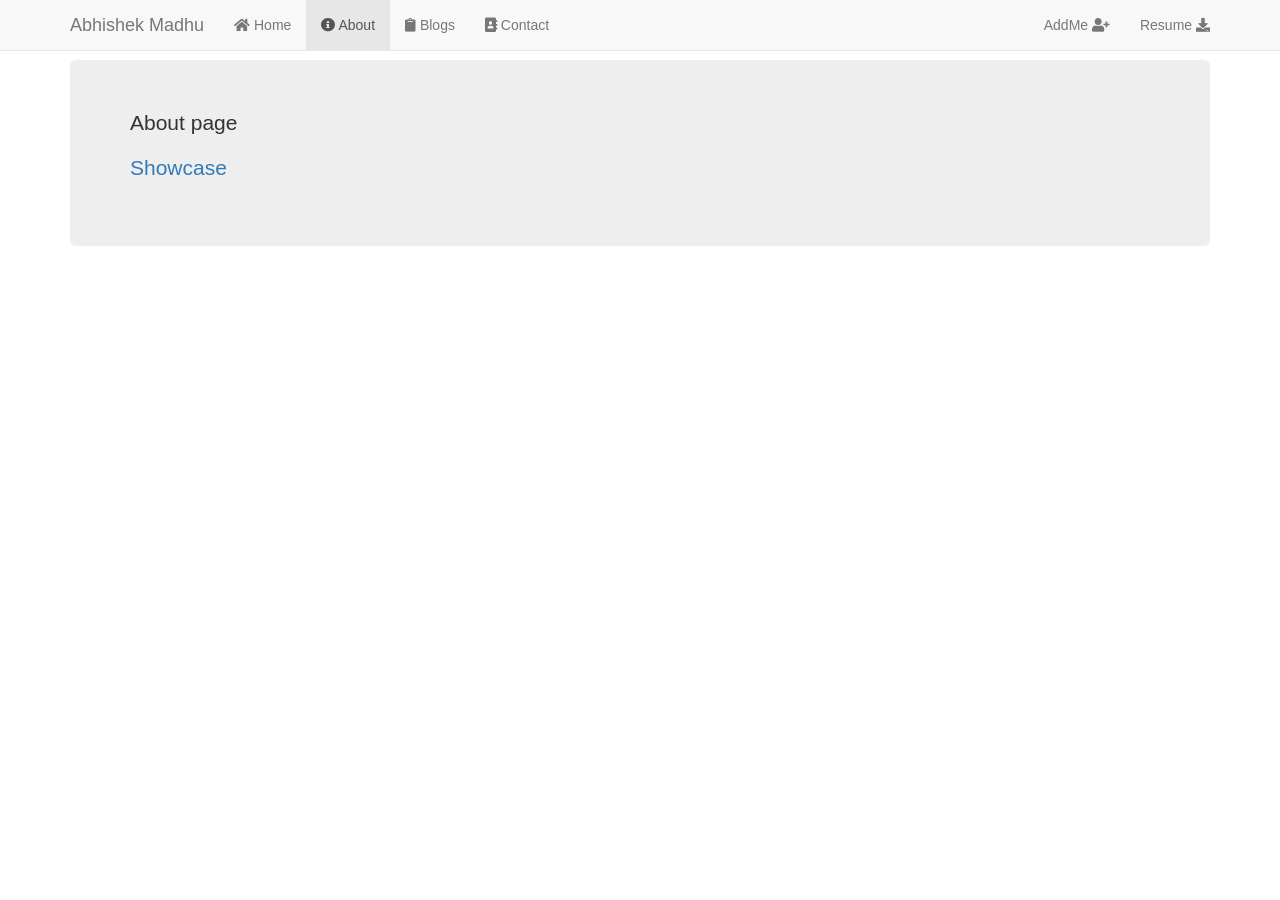
==== about/about.html @ 0736cec8 "a" ====
<!DOCTYPE html>
<html>
<head>
	<title>My Showcase</title>

	<meta charset="UTF-8">
	<meta name="viewport" content="width=device-width, initial-scale=1">
	<link rel="stylesheet" type="text/css" href="coming-soon.css">

	<link href="https://fonts.googleapis.com/css?family=Source+Sans+Pro" rel="stylesheet">

	<link rel="stylesheet" href="https://fonts.googleapis.com/css?family=Raleway">

	<link rel="stylesheet" type="text/css" href="https://maxcdn.bootstrapcdn.com/bootstrap/3.3.7/css/bootstrap.min.css">

	<link href="https://use.fontawesome.com/releases/v5.0.8/css/all.css" rel="stylesheet">

	<link rel="stylesheet" type="text/css" href="blog.css">

</head>

<body>
	<!-- ----------  NAVBAR  ----------- -->

	  <nav class="navbar navbar-default navbar-fixed-top" style="margin-bottom: 0px">
	    <div class="container">
	      <!-- Brand and toggle get grouped for better mobile display -->
	      <div class="navbar-header">
	        <button type="button" class="navbar-toggle collapsed" data-toggle="collapse" data-target="#bs-example-navbar-collapse-1" aria-expanded="false">
	          <span class="sr-only">Toggle navigation</span>
	          <span class="icon-bar"></span>
	          <span class="icon-bar"></span>
	          <span class="icon-bar"></span>
	        </button>
	        <!-- <a class="navbar-brand" href="#"><img id="logo" src="https://image.flaticon.com/icons/svg/61/61624.svg"></img></a> -->
	        <a class="navbar-brand" href="https://abhishekmadhu.github.io/">Abhishek Madhu</a>
	      </div>

	      <!-- Collect the nav links, forms, and other content for toggling -->
	      <div class="collapse navbar-collapse" id="bs-example-navbar-collapse-1">
	        <ul class="nav navbar-nav">
	          <li><a href="https://abhishekmadhu.github.io/"><i class="fas fa-home"></i> Home <span class="sr-only">(current)</span></a></li>
	          <li class="active"><a href="/about/about.html"><i class="fas fa-info-circle"></i>  About</a></li>
	          <li><a href="/blog/blog.html"><i class="fas fa-clipboard"></i>  Blogs</a></li>
	          <li><a href="#"><i class="fas fa-address-book"></i>   Contact</a></li>
	          
	        </ul>
	        
	        <ul class="nav navbar-nav navbar-right">
	          <li><a href="#">AddMe <i class="fas fa-user-plus"></i></a></li>
	          <li><a href="#">Resume <i class="fas fa-download"></i></a></li>
	          <!-- 
	          <li class="dropdown">
	            <a href="#" class="dropdown-toggle" data-toggle="dropdown" role="button" aria-haspopup="true" aria-expanded="false">Dropdown <span class="caret"></span></a>
	            <ul class="dropdown-menu">
	              <li><a href="#">Action</a></li>
	              <li><a href="#">Another action</a></li>
	              <li><a href="#">Something else here</a></li>
	              <li role="separator" class="divider"></li>
	              <li><a href="#">Separated link</a></li>
	            </ul> 
	        -->
	          </li>
	        </ul>
	      </div>
	    </div>
	  </nav>

	  <!-- ------------------------ -->
	<p>.</p>
	<p>.</p>
	<!-- above two lines are intentionally kept empty -->

	<p></p>

	<div class="container">
		<div class="jumbotron">
			<p>About page<p>
			<p><a href="/about/showcase/showcase.html">Showcase</a><p>
		</div>
	</div>
	







	<script	src="https://code.jquery.com/jquery-3.3.1.js"></script>

	<script type="text/javascript" src="https://maxcdn.bootstrapcdn.com/bootstrap/3.3.7/js/bootstrap.min.js"></script>
</body>
</html>
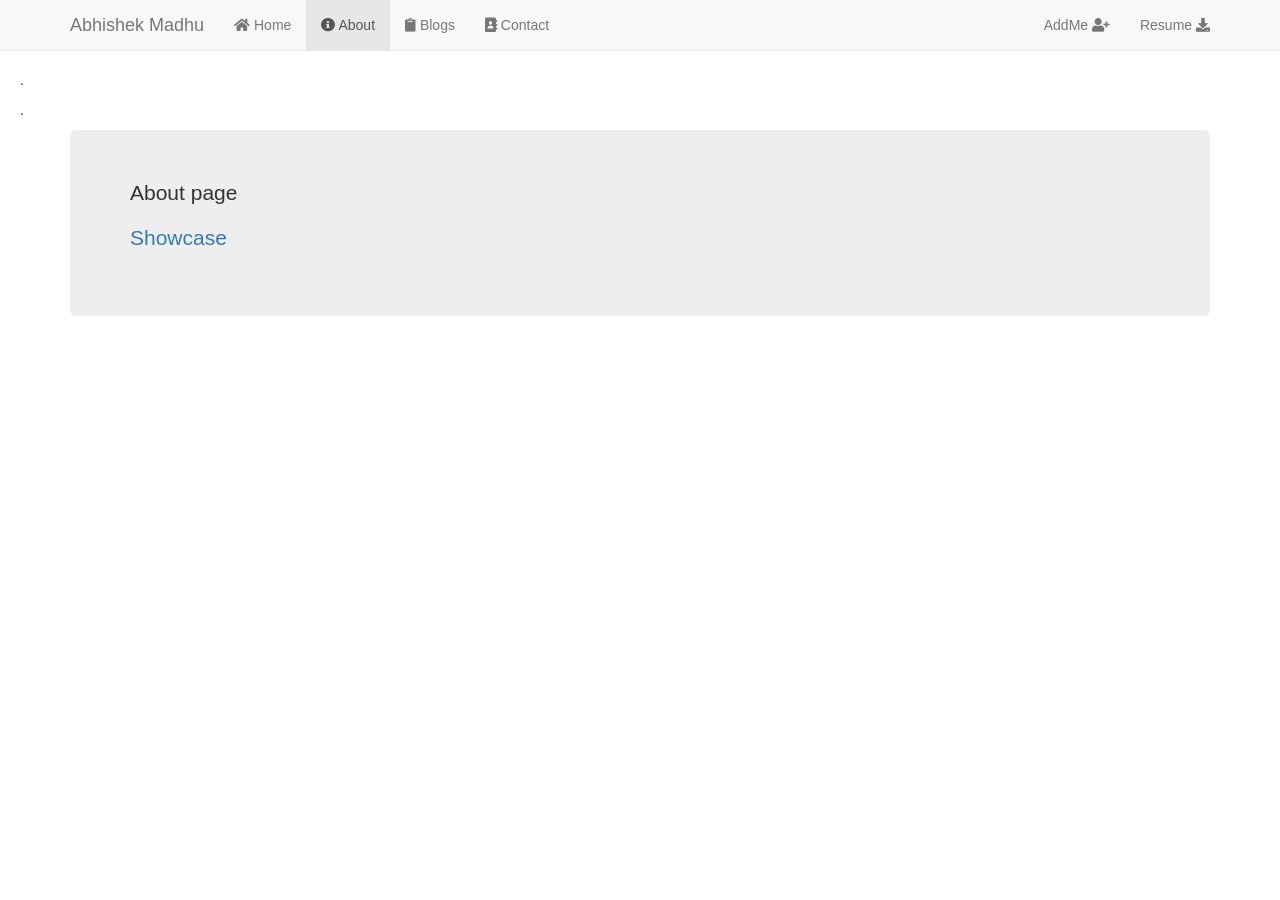
==== commit 042647dd: "Finally the Padding Heirarchy issue SOLVED Remember Heirarchy" ====
--- a/about/about.html
+++ b/about/about.html
@@ -1,22 +1,20 @@
 <!DOCTYPE html>
 <html>
 <head>
-	<title>My Showcase</title>
+	<title>About</title>
 
 	<meta charset="UTF-8">
 	<meta name="viewport" content="width=device-width, initial-scale=1">
-	<link rel="stylesheet" type="text/css" href="coming-soon.css">
+
+	<link rel="stylesheet" type="text/css" href="/coming-soon.css">
+	<link rel="stylesheet" type="text/css" href="/blog/blog.css">
+	<link rel="stylesheet" type="text/css" href="/about/about.css">
 
 	<link href="https://fonts.googleapis.com/css?family=Source+Sans+Pro" rel="stylesheet">
-
 	<link rel="stylesheet" href="https://fonts.googleapis.com/css?family=Raleway">
+	<link href="https://use.fontawesome.com/releases/v5.0.8/css/all.css" rel="stylesheet">
 
 	<link rel="stylesheet" type="text/css" href="https://maxcdn.bootstrapcdn.com/bootstrap/3.3.7/css/bootstrap.min.css">
-
-	<link href="https://use.fontawesome.com/releases/v5.0.8/css/all.css" rel="stylesheet">
-
-	<link rel="stylesheet" type="text/css" href="blog.css">
-
 </head>
 
 <body>
@@ -77,6 +75,7 @@
 		<div class="jumbotron">
 			<p>About page<p>
 			<p><a href="/about/showcase/showcase.html">Showcase</a><p>
+			<p></p>
 		</div>
 	</div>
 	
--- a/coming-soon.css
+++ b/coming-soon.css
@@ -0,0 +1,300 @@
+/*
+	Modified and edited by Abhishek Madhu.
+	Available for free for personal and commercial use.
+	Please do not forget to send a pull request.
+*/
+
+/* my.CSS 4.10 February 2018 by Jan Egil and Borge Refsnes */
+html{box-sizing:border-box}*,*:before,*:after{box-sizing:inherit}
+/* Extract from normalize.css by Nicolas Gallagher and Jonathan Neal git.io/normalize */
+html{-ms-text-size-adjust:100%;-webkit-text-size-adjust:100%}body{margin:0}
+article,aside,details,figcaption,figure,footer,header,main,menu,nav,section,summary{display:block}
+audio,canvas,progress,video{display:inline-block}progress{vertical-align:baseline}
+audio:not([controls]){display:none;height:0}[hidden],template{display:none}
+a{background-color:transparent;-webkit-text-decoration-skip:objects}
+a:active,a:hover{outline-width:0}abbr[title]{border-bottom:none;text-decoration:underline;text-decoration:underline dotted}
+dfn{font-style:italic}mark{background:#ff0;color:#000}
+small{font-size:80%}sub,sup{font-size:75%;line-height:0;position:relative;vertical-align:baseline}
+sub{bottom:-0.25em}sup{top:-0.5em}figure{margin:1em 40px}img{border-style:none}svg:not(:root){overflow:hidden}
+code,kbd,pre,samp{font-family:monospace,monospace;font-size:1em}hr{box-sizing:content-box;height:0;overflow:visible}
+button,input,select,textarea{font:inherit;margin:0}optgroup{font-weight:bold}
+button,input{overflow:visible}button,select{text-transform:none}
+button,html [type=button],[type=reset],[type=submit]{-webkit-appearance:button}
+button::-moz-focus-inner, [type=button]::-moz-focus-inner, [type=reset]::-moz-focus-inner, [type=submit]::-moz-focus-inner{border-style:none;padding:0}
+button:-moz-focusring, [type=button]:-moz-focusring, [type=reset]:-moz-focusring, [type=submit]:-moz-focusring{outline:1px dotted ButtonText}
+fieldset{border:1px solid #c0c0c0;margin:0 2px;padding:.35em .625em .75em}
+legend{color:inherit;display:table;max-width:100%;padding:0;white-space:normal}textarea{overflow:auto}
+[type=checkbox],[type=radio]{padding:0}
+[type=number]::-webkit-inner-spin-button,[type=number]::-webkit-outer-spin-button{height:auto}
+[type=search]{-webkit-appearance:textfield;outline-offset:-2px}
+[type=search]::-webkit-search-cancel-button,[type=search]::-webkit-search-decoration{-webkit-appearance:none}
+::-webkit-input-placeholder{color:inherit;opacity:0.54}
+::-webkit-file-upload-button{-webkit-appearance:button;font:inherit}
+/* End extract */
+html,body{font-family:Verdana,sans-serif;font-size:15px;line-height:1.5}html{overflow-x:hidden}
+h1{font-size:36px;text-shadow: 1px 1px 20px #c3c0f9;}h2{font-size:30px}h3{font-size:24px}h4{font-size:20px}h5{font-size:18px}h6{font-size:16px}.my-serif{font-family:serif}
+h1,h2,h3,h4,h5,h6{font-family:"Segoe UI",Arial,sans-serif;font-weight:800;margin:10px 0}.my-wide{letter-spacing:4px}
+hr{border:0;border-top:1px solid #eee;margin:20px 0}
+.my-image{max-width:100%;height:auto}img{vertical-align:middle}a{color:inherit}
+.my-table,.my-table-all{border-collapse:collapse;border-spacing:0;width:100%;display:table}.my-table-all{border:1px solid #ccc}
+.my-bordered tr,.my-table-all tr{border-bottom:1px solid #ddd}.my-striped tbody tr:nth-child(even){background-color:#f1f1f1}
+.my-table-all tr:nth-child(odd){background-color:#fff}.my-table-all tr:nth-child(even){background-color:#f1f1f1}
+.my-hoverable tbody tr:hover,.my-ul.my-hoverable li:hover{background-color:#ccc}.my-centered tr th,.my-centered tr td{text-align:center}
+.my-table td,.my-table th,.my-table-all td,.my-table-all th{padding:8px 8px;display:table-cell;text-align:left;vertical-align:top}
+.my-table th:first-child,.my-table td:first-child,.my-table-all th:first-child,.my-table-all td:first-child{padding-left:16px}
+.my-btn,.my-button{border:none;display:inline-block;padding:8px 16px;vertical-align:middle;overflow:hidden;text-decoration:none;color:inherit;background-color:inherit;text-align:center;cursor:pointer;white-space:nowrap}
+.my-btn:hover{box-shadow:0 8px 16px 0 rgba(0,0,0,0.2),0 6px 20px 0 rgba(0,0,0,0.19)}
+.my-btn,.my-button{-webkit-touch-callout:none;-webkit-user-select:none;-khtml-user-select:none;-moz-user-select:none;-ms-user-select:none;user-select:none}   
+.my-disabled,.my-btn:disabled,.my-button:disabled{cursor:not-allowed;opacity:0.3}.my-disabled *,:disabled *{pointer-events:none}
+.my-btn.my-disabled:hover,.my-btn:disabled:hover{box-shadow:none}
+.my-badge,.my-tag{background-color:#000;color:#fff;display:inline-block;padding-left:8px;padding-right:8px;text-align:center}.my-badge{border-radius:50%}
+.my-ul{list-style-type:none;padding:0;margin:0}.my-ul li{padding:8px 16px;border-bottom:1px solid #ddd}.my-ul li:last-child{border-bottom:none}
+.my-tooltip,.my-display-container{position:relative}.my-tooltip .my-text{display:none}.my-tooltip:hover .my-text{display:inline-block}
+.my-ripple:active{opacity:0.5}.my-ripple{transition:opacity 0s}
+.my-input{padding:8px;display:block;border:none;border-bottom:1px solid #ccc;width:100%}
+.my-select{padding:9px 0;width:100%;border:none;border-bottom:1px solid #ccc}
+.my-dropdown-click,.my-dropdown-hover{position:relative;display:inline-block;cursor:pointer}
+.my-dropdown-hover:hover .my-dropdown-content{display:block}
+.my-dropdown-hover:first-child,.my-dropdown-click:hover{background-color:#ccc;color:#000}
+.my-dropdown-hover:hover > .my-button:first-child,.my-dropdown-click:hover > .my-button:first-child{background-color:#ccc;color:#000}
+.my-dropdown-content{cursor:auto;color:#000;background-color:#fff;display:none;position:absolute;min-width:160px;margin:0;padding:0;z-index:1}
+.my-check,.my-radio{width:24px;height:24px;position:relative;top:6px}
+.my-sidebar{height:100%;width:200px;background-color:#fff;position:fixed!important;z-index:1;overflow:auto}
+.my-bar-block .my-dropdown-hover,.my-bar-block .my-dropdown-click{width:100%}
+.my-bar-block .my-dropdown-hover .my-dropdown-content,.my-bar-block .my-dropdown-click .my-dropdown-content{min-width:100%}
+.my-bar-block .my-dropdown-hover .my-button,.my-bar-block .my-dropdown-click .my-button{width:100%;text-align:left;padding:8px 16px}
+.my-main,#main{transition:margin-left .4s}
+.my-modal{z-index:3;display:none;padding-top:100px;position:fixed;left:0;top:0;width:100%;height:100%;overflow:auto;background-color:rgb(0,0,0);background-color:rgba(0,0,0,0.4)}
+.my-modal-content{margin:auto;background-color:#fff;position:relative;padding:0;outline:0;width:600px}
+.my-bar{width:100%;overflow:hidden}.my-center .my-bar{display:inline-block;width:auto}
+.my-bar .my-bar-item{padding:8px 16px;float:left;width:auto;border:none;display:block;outline:0}
+.my-bar .my-dropdown-hover,.my-bar .my-dropdown-click{position:static;float:left}
+.my-bar .my-button{white-space:normal}
+.my-bar-block .my-bar-item{width:100%;display:block;padding:8px 16px;text-align:left;border:none;white-space:normal;float:none;outline:0}
+.my-bar-block.my-center .my-bar-item{text-align:center}.my-block{display:block;width:100%}
+.my-responsive{display:block;overflow-x:auto}
+.my-container:after,.my-container:before,.my-panel:after,.my-panel:before,.my-row:after,.my-row:before,.my-row-padding:after,.my-row-padding:before,
+.my-cell-row:before,.my-cell-row:after,.my-clear:after,.my-clear:before,.my-bar:before,.my-bar:after{content:"";display:table;clear:both}
+.my-col,.my-half,.my-third,.my-twothird,.my-threequarter,.my-quarter{float:left;width:100%}
+.my-col.s1{width:8.33333%}.my-col.s2{width:16.66666%}.my-col.s3{width:24.99999%}.my-col.s4{width:33.33333%}
+.my-col.s5{width:41.66666%}.my-col.s6{width:49.99999%}.my-col.s7{width:58.33333%}.my-col.s8{width:66.66666%}
+.my-col.s9{width:74.99999%}.my-col.s10{width:83.33333%}.my-col.s11{width:91.66666%}.my-col.s12{width:99.99999%}
+@media (min-width:601px){.my-col.m1{width:8.33333%}.my-col.m2{width:16.66666%}.my-col.m3,.my-quarter{width:24.99999%}.my-col.m4,.my-third{width:33.33333%}
+.my-col.m5{width:41.66666%}.my-col.m6,.my-half{width:49.99999%}.my-col.m7{width:58.33333%}.my-col.m8,.my-twothird{width:66.66666%}
+.my-col.m9,.my-threequarter{width:74.99999%}.my-col.m10{width:83.33333%}.my-col.m11{width:91.66666%}.my-col.m12{width:99.99999%}}
+@media (min-width:993px){.my-col.l1{width:8.33333%}.my-col.l2{width:16.66666%}.my-col.l3{width:24.99999%}.my-col.l4{width:33.33333%}
+.my-col.l5{width:41.66666%}.my-col.l6{width:49.99999%}.my-col.l7{width:58.33333%}.my-col.l8{width:66.66666%}
+.my-col.l9{width:74.99999%}.my-col.l10{width:83.33333%}.my-col.l11{width:91.66666%}.my-col.l12{width:99.99999%}}
+.my-content{max-width:980px;margin:auto}.my-rest{overflow:hidden}
+.my-cell-row{display:table;width:100%}.my-cell{display:table-cell}
+.my-cell-top{vertical-align:top}.my-cell-middle{vertical-align:middle}.my-cell-bottom{vertical-align:bottom}
+.my-hide{display:none!important}.my-show-block,.my-show{display:block!important}.my-show-inline-block{display:inline-block!important}
+@media (max-width:600px){.my-modal-content{margin:0 10px;width:auto!important}.my-modal{padding-top:30px}
+.my-dropdown-hover.my-mobile .my-dropdown-content,.my-dropdown-click.my-mobile .my-dropdown-content{position:relative}	
+.my-hide-small{display:none!important}.my-mobile{display:block;width:100%!important}.my-bar-item.my-mobile,.my-dropdown-hover.my-mobile,.my-dropdown-click.my-mobile{text-align:center}
+.my-dropdown-hover.my-mobile,.my-dropdown-hover.my-mobile .my-btn,.my-dropdown-hover.my-mobile .my-button,.my-dropdown-click.my-mobile,.my-dropdown-click.my-mobile .my-btn,.my-dropdown-click.my-mobile .my-button{width:100%}}
+@media (max-width:768px){.my-modal-content{width:500px}.my-modal{padding-top:50px}}
+@media (min-width:993px){.my-modal-content{width:900px}.my-hide-large{display:none!important}.my-sidebar.my-collapse{display:block!important}}
+@media (max-width:992px) and (min-width:601px){.my-hide-medium{display:none!important}}
+@media (max-width:992px){.my-sidebar.my-collapse{display:none}.my-main{margin-left:0!important;margin-right:0!important}}
+.my-top,.my-bottom{position:fixed;width:100%;z-index:1}.my-top{top:0}.my-bottom{bottom:0}
+.my-overlay{position:fixed;display:none;width:100%;height:100%;top:0;left:0;right:0;bottom:0;background-color:rgba(0,0,0,0.5);z-index:2}
+.my-display-topleft{position:absolute;left:0;top:0}.my-display-topright{position:absolute;right:0;top:0}
+.my-display-bottomleft{position:absolute;left:0;bottom:0}.my-display-bottomright{position:absolute;right:0;bottom:0}
+.my-display-middle{position:absolute;top:50%;left:50%;transform:translate(-50%,-50%);-ms-transform:translate(-50%,-50%)}
+.my-display-left{position:absolute;top:50%;left:0%;transform:translate(0%,-50%);-ms-transform:translate(-0%,-50%)}
+.my-display-right{position:absolute;top:50%;right:0%;transform:translate(0%,-50%);-ms-transform:translate(0%,-50%)}
+.my-display-topmiddle{position:absolute;left:50%;top:0;transform:translate(-50%,0%);-ms-transform:translate(-50%,0%)}
+.my-display-bottommiddle{position:absolute;left:50%;bottom:0;transform:translate(-50%,0%);-ms-transform:translate(-50%,0%)}
+.my-display-container:hover .my-display-hover{display:block}.my-display-container:hover span.my-display-hover{display:inline-block}.my-display-hover{display:none}
+.my-display-position{position:absolute}
+.my-circle{border-radius:50%}
+.my-round-small{border-radius:2px}.my-round,.my-round-medium{border-radius:4px}.my-round-large{border-radius:8px}.my-round-xlarge{border-radius:16px}.my-round-xxlarge{border-radius:32px}
+.my-row-padding,.my-row-padding>.my-half,.my-row-padding>.my-third,.my-row-padding>.my-twothird,.my-row-padding>.my-threequarter,.my-row-padding>.my-quarter,.my-row-padding>.my-col{padding:0 8px}
+.my-container,.my-panel{padding:0.01em 16px}.my-panel{margin-top:16px;margin-bottom:16px}
+.my-code,.my-codespan{font-family:Consolas,"courier new";font-size:16px}
+.my-code{width:auto;background-color:#fff;padding:8px 12px;border-left:4px solid #4CAF50;word-wrap:break-word}
+.my-codespan{color:crimson;background-color:#f1f1f1;padding-left:4px;padding-right:4px;font-size:110%}
+.my-card,.my-card-2{box-shadow:0 2px 5px 0 rgba(0,0,0,0.16),0 2px 10px 0 rgba(0,0,0,0.12)}
+.my-card-4,.my-hover-shadow:hover{box-shadow:0 4px 10px 0 rgba(0,0,0,0.2),0 4px 20px 0 rgba(0,0,0,0.19)}
+.my-spin{animation:my-spin 2s infinite linear}@keyframes my-spin{0%{transform:rotate(0deg)}100%{transform:rotate(359deg)}}
+.my-animate-fading{animation:fading 10s infinite}@keyframes fading{0%{opacity:0}50%{opacity:1}100%{opacity:0}}
+.my-animate-opacity{animation:opac 0.8s}@keyframes opac{from{opacity:0} to{opacity:1}}
+.my-animate-top{position:relative;animation:animatetop 1.0s;}@keyframes animatetop{from{top:-300px;opacity:0} to{top:0;opacity:1}}
+.my-animate-left{position:relative;animation:animateleft 0.4s}@keyframes animateleft{from{left:-300px;opacity:0} to{left:0;opacity:1}}
+.my-animate-right{position:relative;animation:animateright 0.4s}@keyframes animateright{from{right:-300px;opacity:0} to{right:0;opacity:1}}
+.my-animate-bottom{position:relative;animation:animatebottom 0.4s}@keyframes animatebottom{from{bottom:-300px;opacity:0} to{bottom:0;opacity:1}}
+.my-animate-zoom {animation:animatezoom 0.6s}@keyframes animatezoom{from{transform:scale(0)} to{transform:scale(1)}}
+.my-animate-input{transition:width 0.4s ease-in-out}.my-animate-input:focus{width:100%!important}
+.my-opacity,.my-hover-opacity:hover{opacity:0.60}.my-opacity-off,.my-hover-opacity-off:hover{opacity:1}
+.my-opacity-max{opacity:0.25}.my-opacity-min{opacity:0.75}
+.my-greyscale-max,.my-grayscale-max,.my-hover-greyscale:hover,.my-hover-grayscale:hover{filter:grayscale(100%)}
+.my-greyscale,.my-grayscale{filter:grayscale(75%)}.my-greyscale-min,.my-grayscale-min{filter:grayscale(50%)}
+.my-sepia{filter:sepia(75%)}.my-sepia-max,.my-hover-sepia:hover{filter:sepia(100%)}.my-sepia-min{filter:sepia(50%)}
+.my-tiny{font-size:10px!important}.my-small{font-size:12px!important}.my-medium{font-size:15px!important}.my-large{font-size:18px!important;text-shadow: 1px 1px 5px white;}
+.my-xlarge{font-size:24px!important}.my-xxlarge{font-size:36px!important}.my-xxxlarge{font-size:48px!important}.my-jumbo{font-size:64px!important}
+.my-left-align{text-align:left!important}.my-right-align{text-align:right!important}.my-justify{text-align:justify!important}.my-center{text-align:center!important}
+.my-border-0{border:0!important}.my-border{border:1px solid #ccc!important}
+.my-border-top{border-top:1px solid #ccc!important}.my-border-bottom{border-bottom:1px solid #ccc!important}
+.my-border-left{border-left:1px solid #ccc!important}.my-border-right{border-right:1px solid #ccc!important}
+.my-topbar{border-top:6px solid #ccc!important}.my-bottombar{border-bottom:6px solid #ccc!important}
+.my-leftbar{border-left:6px solid #ccc!important}.my-rightbar{border-right:6px solid #ccc!important}
+.my-section,.my-code{margin-top:16px!important;margin-bottom:16px!important}
+.my-margin{margin:16px!important}.my-margin-top{margin-top:16px!important}.my-margin-bottom{margin-bottom:16px!important}
+.my-margin-left{margin-left:16px!important}.my-margin-right{margin-right:16px!important}
+.my-padding-small{padding:4px 8px!important}.my-padding{padding:8px 16px!important}.my-padding-large{padding:12px 24px!important}
+.my-padding-16{padding-top:16px!important;padding-bottom:16px!important}.my-padding-24{padding-top:24px!important;padding-bottom:24px!important}
+.my-padding-32{padding-top:32px!important;padding-bottom:32px!important}.my-padding-48{padding-top:48px!important;padding-bottom:48px!important}
+.my-padding-64{padding-top:64px!important;padding-bottom:64px!important}
+.my-left{float:left!important}.my-right{float:right!important}
+.my-button:hover{color:#000!important;background-color:#ccc!important}
+.my-transparent,.my-hover-none:hover{background-color:transparent!important}
+.my-hover-none:hover{box-shadow:none!important}
+/* Colors */
+.my-amber,.my-hover-amber:hover{color:#000!important;background-color:#ffc107!important}
+.my-aqua,.my-hover-aqua:hover{color:#000!important;background-color:#00ffff!important}
+.my-blue,.my-hover-blue:hover{color:#fff!important;background-color:#2196F3!important}
+.my-light-blue,.my-hover-light-blue:hover{color:#000!important;background-color:#87CEEB!important}
+.my-brown,.my-hover-brown:hover{color:#fff!important;background-color:#795548!important}
+.my-cyan,.my-hover-cyan:hover{color:#000!important;background-color:#00bcd4!important}
+.my-blue-grey,.my-hover-blue-grey:hover,.my-blue-gray,.my-hover-blue-gray:hover{color:#fff!important;background-color:#607d8b!important}
+.my-green,.my-hover-green:hover{color:#fff!important;background-color:#4CAF50!important}
+.my-light-green,.my-hover-light-green:hover{color:#000!important;background-color:#8bc34a!important}
+.my-indigo,.my-hover-indigo:hover{color:#fff!important;background-color:#3f51b5!important}
+.my-khaki,.my-hover-khaki:hover{color:#000!important;background-color:#f0e68c!important}
+.my-lime,.my-hover-lime:hover{color:#000!important;background-color:#cddc39!important}
+.my-orange,.my-hover-orange:hover{color:#000!important;background-color:#ff9800!important}
+.my-deep-orange,.my-hover-deep-orange:hover{color:#fff!important;background-color:#ff5722!important}
+.my-pink,.my-hover-pink:hover{color:#fff!important;background-color:#e91e63!important}
+.my-purple,.my-hover-purple:hover{color:#fff!important;background-color:#9c27b0!important}
+.my-deep-purple,.my-hover-deep-purple:hover{color:#fff!important;background-color:#673ab7!important}
+.my-red,.my-hover-red:hover{color:#fff!important;background-color:#f44336!important}
+.my-sand,.my-hover-sand:hover{color:#000!important;background-color:#fdf5e6!important}
+.my-teal,.my-hover-teal:hover{color:#fff!important;background-color:#009688!important}
+.my-yellow,.my-hover-yellow:hover{color:#000!important;background-color:#ffeb3b!important}
+.my-white,.my-hover-white:hover{color:#000!important;background-color:#fff!important}
+.my-black,.my-hover-black:hover{color:#fff!important;background-color:#000!important}
+.my-grey,.my-hover-grey:hover,.my-gray,.my-hover-gray:hover{color:#000!important;background-color:#9e9e9e!important}
+.my-light-grey,.my-hover-light-grey:hover,.my-light-gray,.my-hover-light-gray:hover{color:#000!important;background-color:#f1f1f1!important}
+.my-dark-grey,.my-hover-dark-grey:hover,.my-dark-gray,.my-hover-dark-gray:hover{color:#fff!important;background-color:#616161!important}
+.my-pale-red,.my-hover-pale-red:hover{color:#000!important;background-color:#ffdddd!important}
+.my-pale-green,.my-hover-pale-green:hover{color:#000!important;background-color:#ddffdd!important}
+.my-pale-yellow,.my-hover-pale-yellow:hover{color:#000!important;background-color:#ffffcc!important}
+.my-pale-blue,.my-hover-pale-blue:hover{color:#000!important;background-color:#ddffff!important}
+.my-text-amber,.my-hover-text-amber:hover{color:#ffc107!important}
+.my-text-aqua,.my-hover-text-aqua:hover{color:#00ffff!important}
+.my-text-blue,.my-hover-text-blue:hover{color:#2196F3!important}
+.my-text-light-blue,.my-hover-text-light-blue:hover{color:#87CEEB!important}
+.my-text-brown,.my-hover-text-brown:hover{color:#795548!important}
+.my-text-cyan,.my-hover-text-cyan:hover{color:#00bcd4!important}
+.my-text-blue-grey,.my-hover-text-blue-grey:hover,.my-text-blue-gray,.my-hover-text-blue-gray:hover{color:#607d8b!important}
+.my-text-green,.my-hover-text-green:hover{color:#4CAF50!important}
+.my-text-light-green,.my-hover-text-light-green:hover{color:#8bc34a!important}
+.my-text-indigo,.my-hover-text-indigo:hover{color:#3f51b5!important}
+.my-text-khaki,.my-hover-text-khaki:hover{color:#b4aa50!important}
+.my-text-lime,.my-hover-text-lime:hover{color:#cddc39!important}
+.my-text-orange,.my-hover-text-orange:hover{color:#ff9800!important}
+.my-text-deep-orange,.my-hover-text-deep-orange:hover{color:#ff5722!important}
+.my-text-pink,.my-hover-text-pink:hover{color:#e91e63!important}
+.my-text-purple,.my-hover-text-purple:hover{color:#9c27b0!important}
+.my-text-deep-purple,.my-hover-text-deep-purple:hover{color:#673ab7!important}
+.my-text-red,.my-hover-text-red:hover{color:#f44336!important}
+.my-text-sand,.my-hover-text-sand:hover{color:#fdf5e6!important}
+.my-text-teal,.my-hover-text-teal:hover{color:#009688!important}
+.my-text-yellow,.my-hover-text-yellow:hover{color:#d2be0e!important}
+.my-text-white,.my-hover-text-white:hover{color:#fefefe !important;}
+.my-text-black,.my-hover-text-black:hover{color:#000!important}
+.my-text-grey,.my-hover-text-grey:hover,.my-text-gray,.my-hover-text-gray:hover{color:#757575!important}
+.my-text-light-grey,.my-hover-text-light-grey:hover,.my-text-light-gray,.my-hover-text-light-gray:hover{color:#f1f1f1!important}
+.my-text-dark-grey,.my-hover-text-dark-grey:hover,.my-text-dark-gray,.my-hover-text-dark-gray:hover{color:#3a3a3a!important}
+.my-border-amber,.my-hover-border-amber:hover{border-color:#ffc107!important}
+.my-border-aqua,.my-hover-border-aqua:hover{border-color:#00ffff!important}
+.my-border-blue,.my-hover-border-blue:hover{border-color:#2196F3!important}
+.my-border-light-blue,.my-hover-border-light-blue:hover{border-color:#87CEEB!important}
+.my-border-brown,.my-hover-border-brown:hover{border-color:#795548!important}
+.my-border-cyan,.my-hover-border-cyan:hover{border-color:#00bcd4!important}
+.my-border-blue-grey,.my-hover-border-blue-grey:hover,.my-border-blue-gray,.my-hover-border-blue-gray:hover{border-color:#607d8b!important}
+.my-border-green,.my-hover-border-green:hover{border-color:#4CAF50!important}
+.my-border-light-green,.my-hover-border-light-green:hover{border-color:#8bc34a!important}
+.my-border-indigo,.my-hover-border-indigo:hover{border-color:#3f51b5!important}
+.my-border-khaki,.my-hover-border-khaki:hover{border-color:#f0e68c!important}
+.my-border-lime,.my-hover-border-lime:hover{border-color:#cddc39!important}
+.my-border-orange,.my-hover-border-orange:hover{border-color:#ff9800!important}
+.my-border-deep-orange,.my-hover-border-deep-orange:hover{border-color:#ff5722!important}
+.my-border-pink,.my-hover-border-pink:hover{border-color:#e91e63!important}
+.my-border-purple,.my-hover-border-purple:hover{border-color:#9c27b0!important}
+.my-border-deep-purple,.my-hover-border-deep-purple:hover{border-color:#673ab7!important}
+.my-border-red,.my-hover-border-red:hover{border-color:#f44336!important}
+.my-border-sand,.my-hover-border-sand:hover{border-color:#fdf5e6!important}
+.my-border-teal,.my-hover-border-teal:hover{border-color:#009688!important}
+.my-border-yellow,.my-hover-border-yellow:hover{border-color:#ffeb3b!important}
+.my-border-white,.my-hover-border-white:hover{border-color:#fff!important}
+.my-border-black,.my-hover-border-black:hover{border-color:#000!important}
+.my-border-grey,.my-hover-border-grey:hover,.my-border-gray,.my-hover-border-gray:hover{border-color:#9e9e9e!important}
+.my-border-light-grey,.my-hover-border-light-grey:hover,.my-border-light-gray,.my-hover-border-light-gray:hover{border-color:#f1f1f1!important}
+.my-border-dark-grey,.my-hover-border-dark-grey:hover,.my-border-dark-gray,.my-hover-border-dark-gray:hover{border-color:#616161!important}
+.my-border-pale-red,.my-hover-border-pale-red:hover{border-color:#ffe7e7!important}.my-border-pale-green,.my-hover-border-pale-green:hover{border-color:#e7ffe7!important}
+.my-border-pale-yellow,.my-hover-border-pale-yellow:hover{border-color:#ffffcc!important}.my-border-pale-blue,.my-hover-border-pale-blue:hover{border-color:#e7ffff!important}
+
+/*********************Abhishek Madhu*********************************/
+
+.opensource-logo {max-height: 70px; max-height: 70px;}
+
+body,h1 {font-family: "Raleway", sans-serif}
+body, html {height: 100%}
+/*<<<<<<< HEAD*/
+
+/*=======
+>>>>>>> parent of 0685a6c... BGIMG trial*/
+.bgimg {
+    background-image: url('/landing-images/bw-web-bg-ready1copy.jpg');
+    min-height: 100%;
+    background-position: center;
+    background-size: cover;
+    padding-top: 30px;
+    /*-webkit-filter: blur(3px);  Safari 6.0 - 9.0 
+    filter: blur(3px);*/
+/*<<<<<<<*/ /*HEAD*/
+/*=======*/
+/*>>>>>>> parent of 0685a6c... BGIMG trial*/
+}
+
+/*****************************/
+
+.darken-with-text p {
+  margin: 0;
+  font-size: 2em;
+  text-align: center;
+  color: #fefefe;
+  padding-top: 50px;
+  position: relative;
+  z-index: 1;
+}
+
+.darken-pseudo {
+  position: relative;
+}
+
+.darken-pseudo:after {
+  content: '';
+  position: absolute;
+  top: 0;
+  bottom: 0;
+  left: 0;
+  right: 0;
+  display: block;
+  background-color: rgba(0, 0, 0, 0.5);
+}
+
+.my-text-white,.my-hover-text-white:hover
+{color:#fefefe !important;}
+
+.back-blend {
+	background: rgba(0, 0, 0, 0.05);
+
+}
+
+#logo {
+	max-height: 100%;
+	max-width: 100%;
+}
--- a/blog/blog.css
+++ b/blog/blog.css
@@ -0,0 +1,55 @@
+body {
+	font-family: 'Source Sans Pro', serif;
+
+	max-width: 100%;
+	width: 100%;
+	padding: 70px 20px;
+
+	margin-top: 60px;
+	margin: auto;
+
+}
+
+.frame {
+	font-family: Source Sans Pro, serif;
+	max-width: 800px;
+	width: 80%;
+	padding: 20px;
+	border: 20px solid #bdc3c7;
+	margin: 45px auto;  /*aligns to middle*/
+	/*vertical-align: middle;*/
+	/*margin-left: 10%;*/
+}
+
+.date {
+	color: #3498DB;
+	text-transform: uppercase;
+	letter-spacing: 2px;
+	font-size: 1.2em;
+}
+
+h2 {
+	color: #2c3e50;
+	font-weight: 900;
+	font-size: 2em;
+}
+
+hr { 
+	border: 0; 
+	height: 1px; 
+	background-image: linear-gradient(to right, rgba(0, 0, 0, 0), rgba(0, 0, 0, 0.75), rgba(0, 0, 0, 0));
+}
+
+.first-para-of-each-blog {
+	border-left: 5px solid lightgray;
+	padding-left: 4px;
+}
+
+.blog {
+	font-family: 'Raleway', serif;
+	font-size: 1.1em;
+}
+
+.navbar {
+	font-family: "Helvetica Neue",Helvetica,Arial,sans-serif;
+}
--- a/about/about.css
+++ b/about/about.css
@@ -0,0 +1,3 @@
+body {
+	padding-top: 70px;
+}
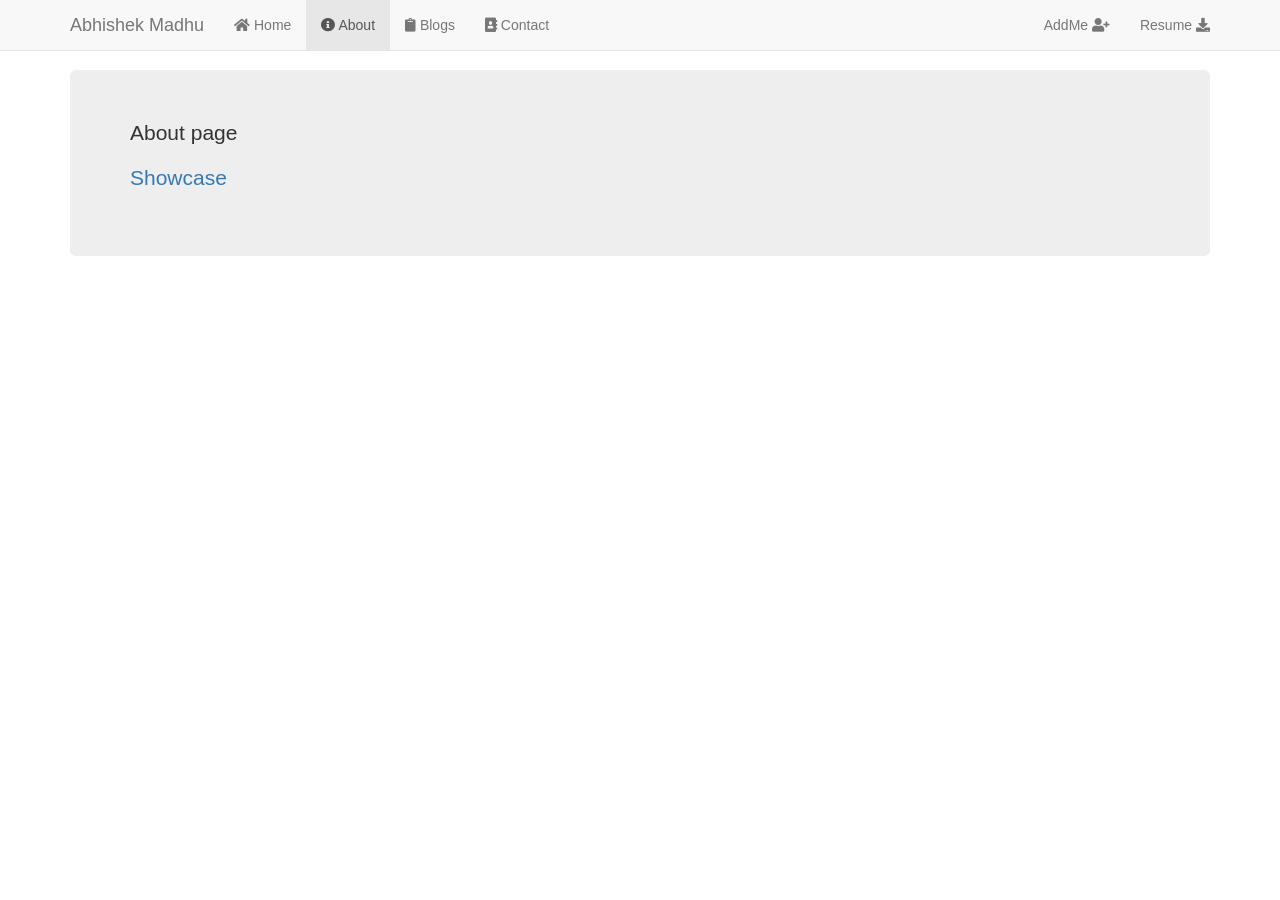
==== commit dc9136db: "PADDING SUCKS" ====
--- a/about/about.html
+++ b/about/about.html
@@ -65,12 +65,7 @@
 	  </nav>
 
 	  <!-- ------------------------ -->
-	<p>.</p>
-	<p>.</p>
-	<!-- above two lines are intentionally kept empty -->
-
-	<p></p>
-
+	
 	<div class="container">
 		<div class="jumbotron">
 			<p>About page<p>
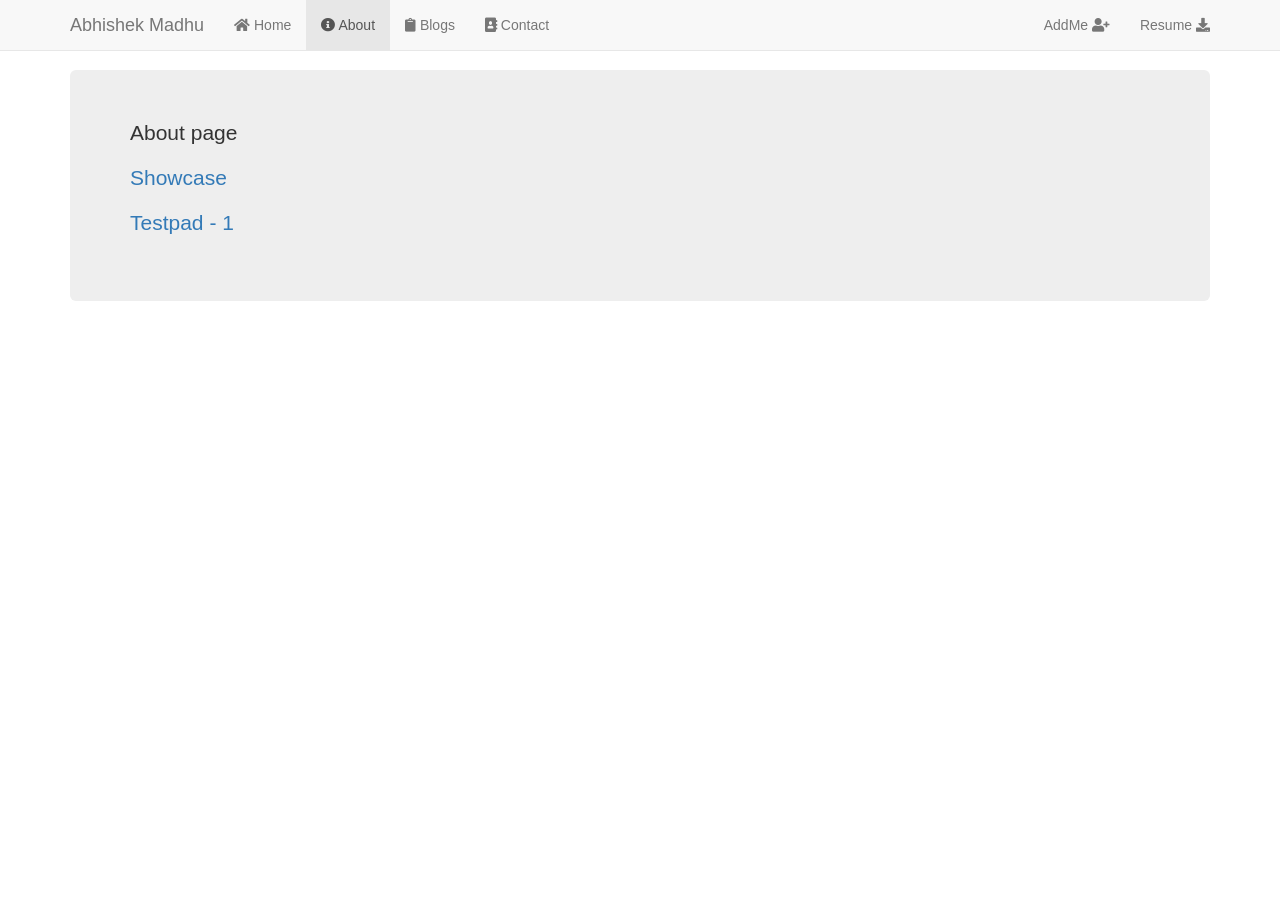
==== commit c691cde1: "Testpad 1" ====
--- a/about/about.html
+++ b/about/about.html
@@ -70,6 +70,7 @@
 		<div class="jumbotron">
 			<p>About page<p>
 			<p><a href="/about/showcase/showcase.html">Showcase</a><p>
+			<p><a href="/about/testpad/pad1.html">Testpad - 1</a><p>
 			<p></p>
 		</div>
 	</div>
